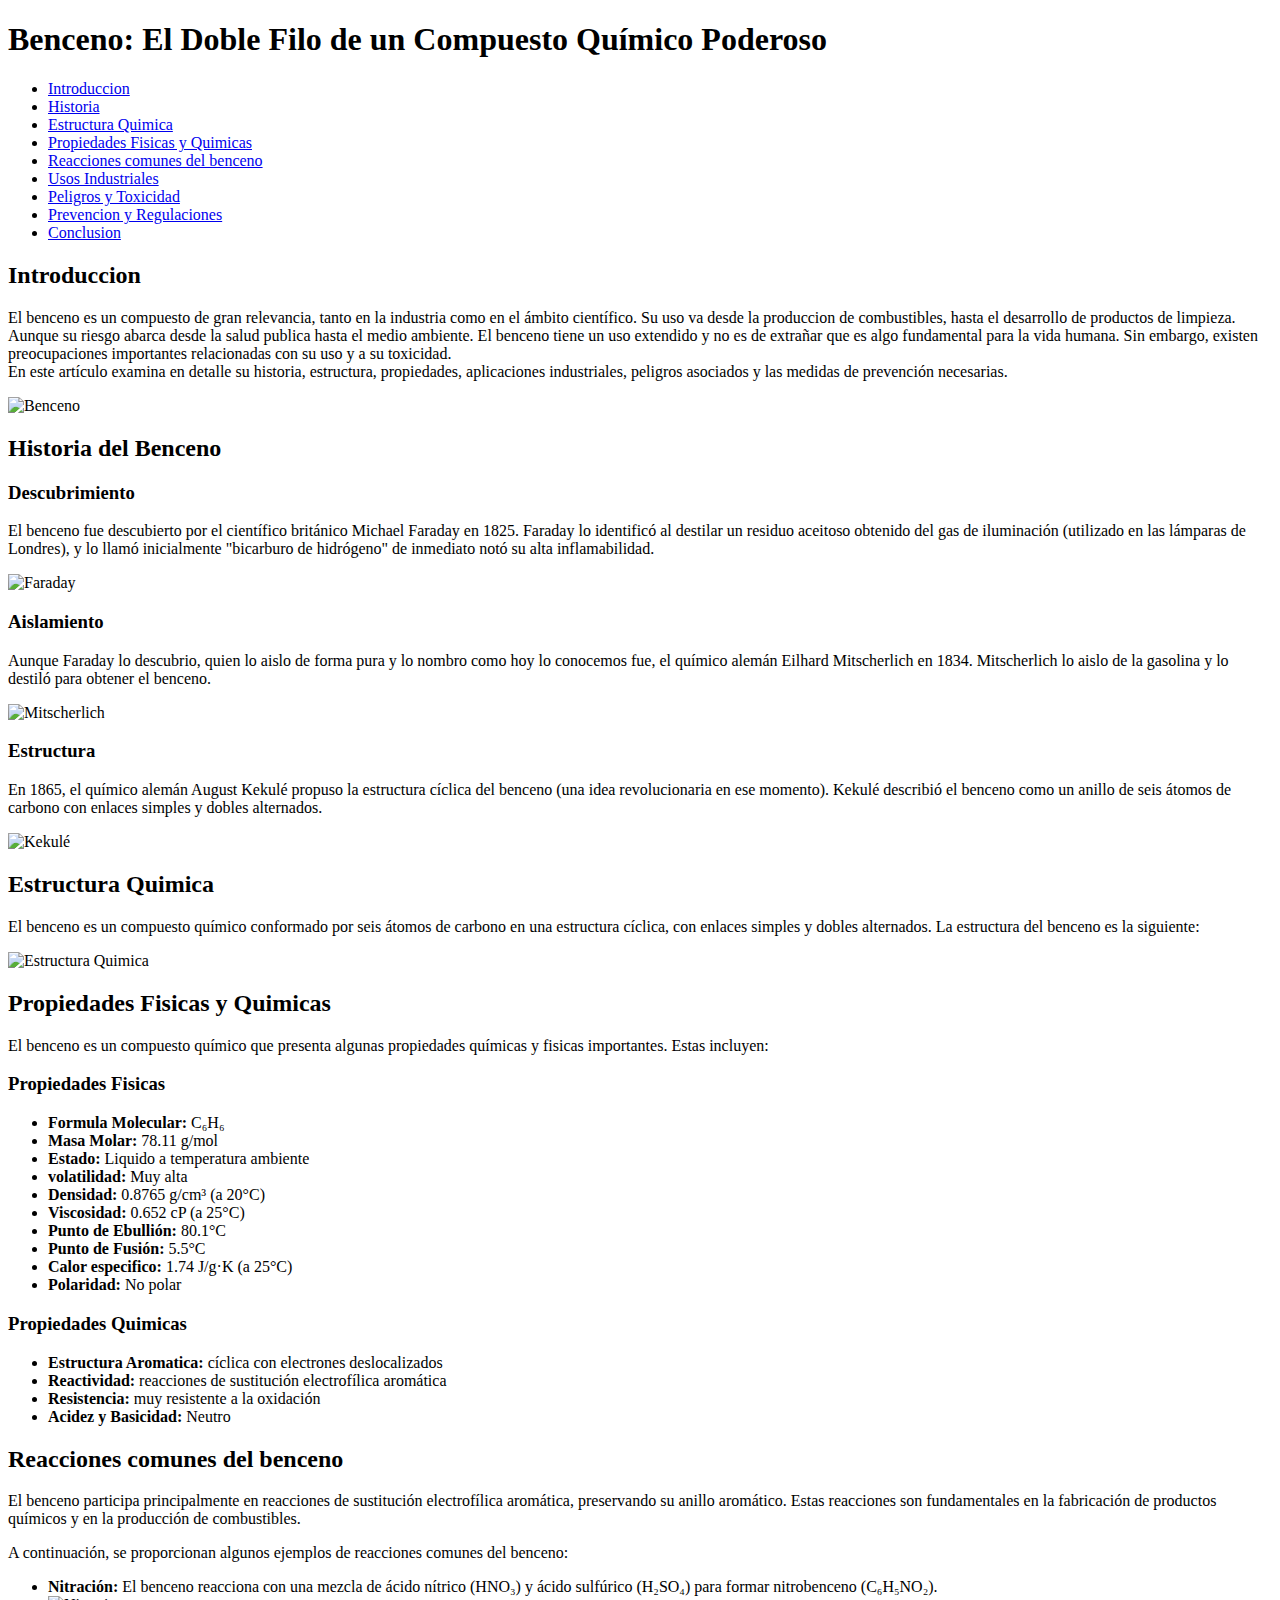
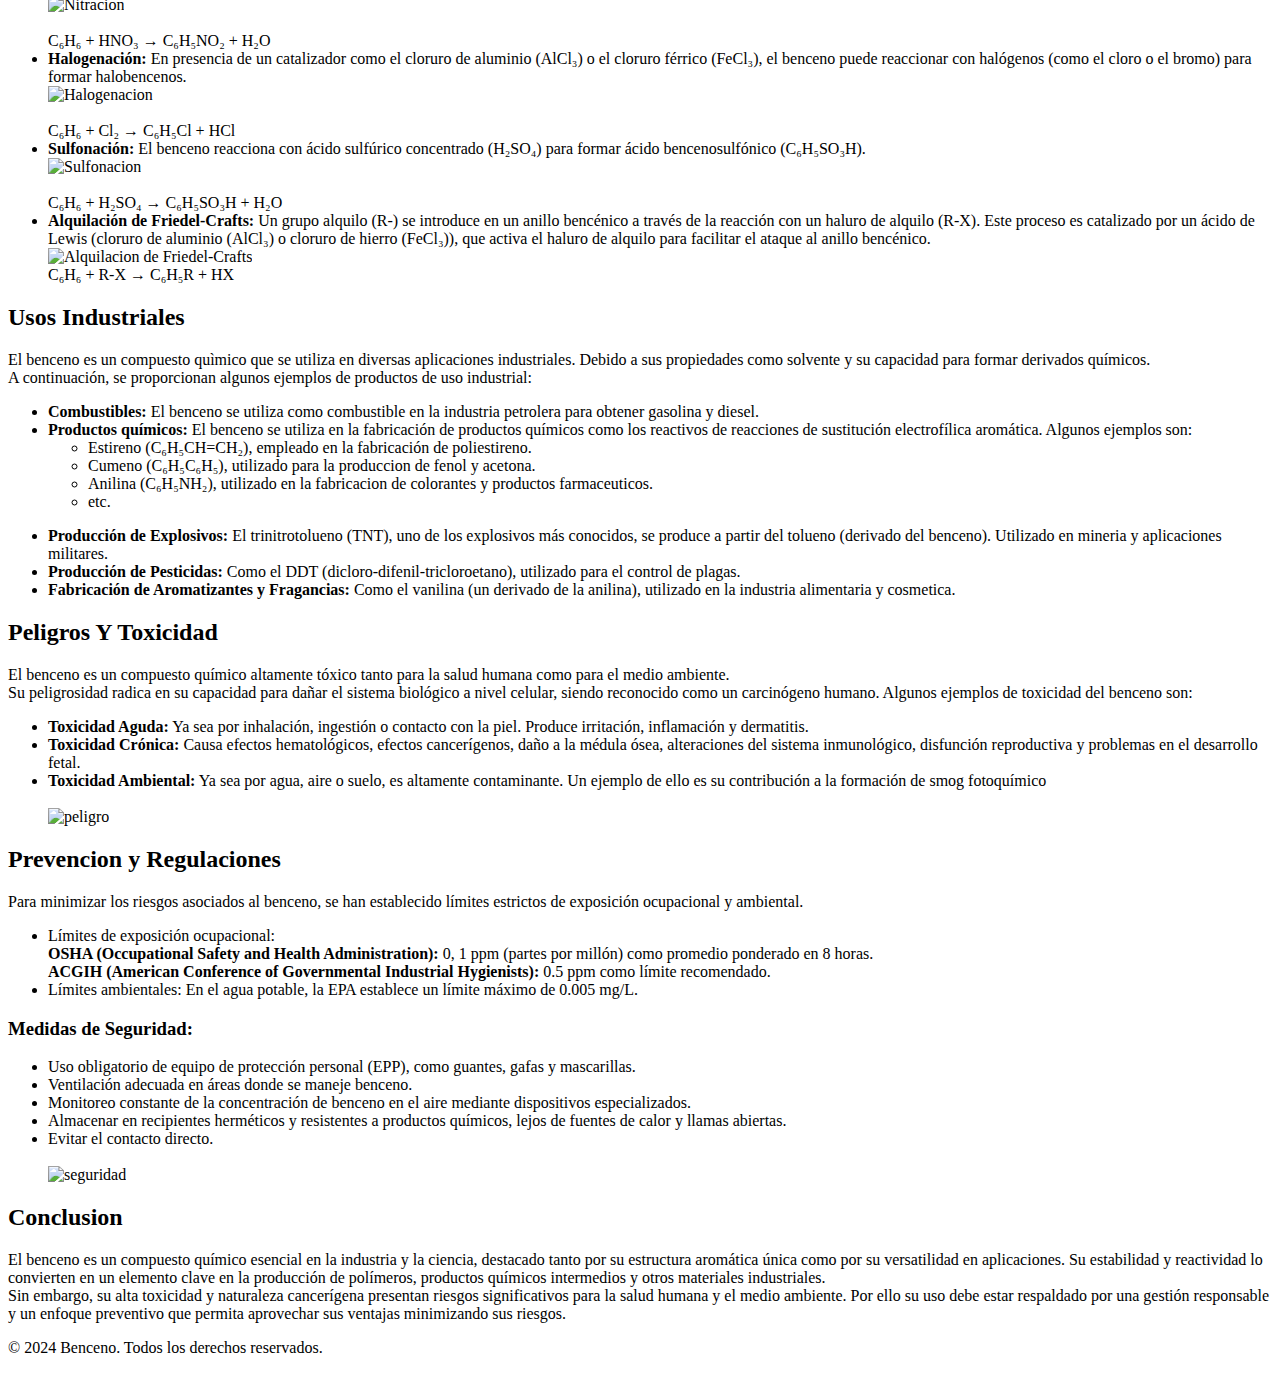
==== index.html @ 009c9f1c "CF" ====
<!DOCTYPE html>
<html lang="en">
<head>
    <meta charset="UTF-8">
    <meta http-equiv="X-UA-Compatible" content="IE=edge">
    <meta name="viewport" content="width=device-width, initial-scale=1.0">
    <title>miArchivo</title>
    <LInk rel="stylesheet" href="miArchivo.css">
</head>
<body>
    <header>
    <h1>Benceno: El Doble Filo de un Compuesto Químico Poderoso</h1>
    <nav>
<ul>
    <li><a href="#introduccion">Introduccion</a></li>
    <li><a href="#Historia">Historia</a></li>
    <li><a href="#Estructura">Estructura Quimica</a></li>
    <li><a href="#Propiedades">Propiedades Fisicas y Quimicas</a></li>
    <li><a href="#Sintesis">Reacciones comunes del benceno</a></li>
    <li><a href="#usos">Usos Industriales</a></li>
    <li><a href="#peligros">Peligros y Toxicidad</a></li>
    <li><a href="#prevencion">Prevencion y Regulaciones</a></li>
    <li><a href="#conclusion">Conclusion</a></li>
</ul>
    </nav>
    </header>
    <section id="introduccion">
        <h2>Introduccion</h2>
        <p>El benceno es un compuesto de gran relevancia, tanto en la industria como en el ámbito científico. Su uso va desde la produccion de combustibles, hasta el desarrollo de productos de limpieza. Aunque su riesgo abarca desde la salud publica hasta el medio ambiente. El benceno tiene un uso extendido y no es de extrañar que es algo fundamental para la vida humana. Sin embargo, existen preocupaciones importantes relacionadas con su uso y a su toxicidad. <br> En este artículo examina en detalle su historia, estructura, propiedades, aplicaciones industriales, peligros asociados y las medidas de prevención necesarias.</p>
        <img src="https://thumbs.dreamstime.com/b/benceno-el-renderizado-d-de-la-estructura-molecular-del-aislado-sobre-fondos-blancos-se-representa-como-esferas-con-codificaci%C3%B3n-212807983.jpg" alt="Benceno">
    </section>
    <section id="Historia">
        <h2>Historia del Benceno</h2>
        <h3>Descubrimiento</h3>
        <p>El benceno fue descubierto por el científico británico Michael Faraday en 1825. Faraday lo identificó al destilar un residuo aceitoso obtenido del gas de iluminación (utilizado en las lámparas de Londres), y lo llamó inicialmente "bicarburo de hidrógeno" de inmediato notó su alta inflamabilidad.</p>
        <img src="https://encrypted-tbn0.gstatic.com/images?q=tbn:ANd9GcTyPpEKPpWpxTH5dnL9G8-i0qVjjvmilEkUCQ&s" alt="Faraday">
        <h3>Aislamiento</h3>
        <p>Aunque Faraday lo descubrio, quien lo aislo de forma pura y lo nombro como hoy lo conocemos fue, el químico alemán Eilhard Mitscherlich en 1834. Mitscherlich lo aislo de la gasolina y lo destiló para obtener el benceno.</p>
        <img src="https://encrypted-tbn0.gstatic.com/images?q=tbn:ANd9GcSUboQ4ZuuzZqmKumqsLggR_Iq9ened0E4xaw&s" alt="Mitscherlich">
        <h3>Estructura</h3>
        <p>En 1865, el químico alemán August Kekulé propuso la estructura cíclica del benceno (una idea revolucionaria en ese momento). Kekulé describió el benceno como un anillo de seis átomos de carbono con enlaces simples y dobles alternados.</p>
        <img src="https://www.lifeder.com/wp-content/uploads/2019/07/August-Kekule.jpg" alt="Kekulé">
    </section>
    <section id="Estructura">
        <h2>Estructura Quimica</h2>
        <p>El benceno es un compuesto químico conformado por seis átomos de carbono en una estructura cíclica, con enlaces simples y dobles alternados. La estructura del benceno es la siguiente:</p>
        <img src="https://www.lifeder.com/wp-content/uploads/2019/05/556px-Benzene-3D-balls.png" alt="Estructura Quimica">
    </section>
    <section id="Propiedades">
        <h2>Propiedades Fisicas y Quimicas</h2>
        <p>El benceno es un compuesto químico que presenta algunas propiedades químicas y fisicas importantes. Estas incluyen:</p>
        <h3>Propiedades Fisicas</h3>
        <ul> 
            <li><strong>Formula Molecular:</strong> C₆H₆</li>
            <li><strong>Masa Molar:</strong> 78.11 g/mol</li>
            <li><strong>Estado:</strong> Liquido a temperatura ambiente</li>
            <li><strong>volatilidad:</strong> Muy alta</li>
            <li><strong>Densidad:</strong> 0.8765 g/cm³ (a 20°C)</li>
            <li><strong>Viscosidad:</strong> 0.652 cP (a 25°C)</li>
            <li><strong>Punto de Ebullión:</strong> 80.1°C</li>
            <li><strong>Punto de Fusión:</strong> 5.5°C</li>
            <li><strong>Calor especifico:</strong> 1.74 J/g·K (a 25°C)</li>
            <li><strong>Polaridad:</strong> No polar</li>
        </ul>
        <h3>Propiedades Quimicas</h3>
        <ul>
            <li><strong>Estructura Aromatica:</strong> cíclica con electrones deslocalizados</li>
            <li><strong>Reactividad:</strong> reacciones de sustitución electrofílica aromática</li>
            <li><strong>Resistencia:</strong> muy resistente a la oxidación</li>
            <li><strong>Acidez y Basicidad:</strong> Neutro</li>
            </ul>
    </section>
    <section id="Sintesis">
        <h2>Reacciones comunes del benceno</h2>
        <p>El benceno participa principalmente en reacciones de sustitución electrofílica aromática, preservando su anillo aromático. Estas reacciones son fundamentales en la fabricación de productos químicos y en la producción de combustibles.</p><p>A continuación, se proporcionan algunos ejemplos de reacciones comunes del benceno:</p>
        <ul>
            <li><strong>Nitración:</strong> El benceno reacciona con una mezcla de ácido nítrico (HNO₃) y ácido sulfúrico (H₂SO₄) para formar nitrobenceno (C₆H₅NO₂).</li>
            <img src="https://upload.wikimedia.org/wikipedia/commons/thumb/3/37/Nitration_reaction_equation_example.svg/400px-Nitration_reaction_equation_example.svg.png" alt="Nitracion">
            <br>
            <br>C₆H₆ + HNO₃ → C₆H₅NO₂ + H₂O
            
            <li><strong>Halogenación:</strong> En presencia de un catalizador como el cloruro de aluminio (AlCl₃) o el cloruro férrico (FeCl₃), el benceno puede reaccionar con halógenos (como el cloro o el bromo) para formar halobencenos.</li>
            <img src="https://bachilleratovirtual.com/aula/pluginfile.php/7679/mod_lesson/page_contents/3812/halogenaci%C3%B3n.png" alt="Halogenacion">
            <br>
            <br> C₆H₆ + Cl₂ → C₆H₅Cl + HCl
            <li><strong>Sulfonación:</strong> El benceno reacciona con ácido sulfúrico concentrado (H₂SO₄) para formar ácido bencenosulfónico (C₆H₅SO₃H).</li>
            <img src="https://chem.libretexts.org/@api/deki/files/2408/sulfonationofbenzene.jpg" alt="Sulfonacion">
            <br>
            <br>  C₆H₆ + H₂SO₄ → C₆H₅SO₃H + H₂O
            <li><strong>Alquilación de Friedel-Crafts:</strong> Un grupo alquilo (R-) se introduce en un anillo bencénico a través de la reacción con un haluro de alquilo (R-X). Este proceso es catalizado por un ácido de Lewis (cloruro de aluminio (AlCl₃) o cloruro de hierro (FeCl₃)), que activa el haluro de alquilo para facilitar el ataque al anillo bencénico.</li>
            <img src="https://encrypted-tbn0.gstatic.com/images?q=tbn:ANd9GcSKvo8NfWSTgH9xI1IiXIRUVqkfAWUH1CNWKA&s" alt="Alquilacion de Friedel-Crafts">
            <br> C₆H₆ + R-X → C₆H₅R + HX
        </ul>
    </section>
    <section id="usos">
        <h2>Usos Industriales</h2>
        <p>El benceno es un compuesto quìmico que se utiliza en diversas aplicaciones industriales. Debido a sus propiedades como solvente y su capacidad para formar derivados químicos.<br> A continuación, se proporcionan algunos ejemplos de productos de uso industrial:</p>
        <ul>
            <li><strong>Combustibles:</strong> El benceno se utiliza como combustible en la industria petrolera para obtener gasolina y diesel.</li>
            <li><strong>Productos químicos:</strong> El benceno se utiliza en la fabricación de productos químicos como los reactivos de reacciones de sustitución electrofílica aromática. Algunos ejemplos son:</li>
            <ul>
                <li>Estireno (C₆H₅CH=CH₂), empleado en la fabricación de poliestireno.</li>
                <li>Cumeno (C₆H₅C₆H₅), utilizado para la produccion de fenol y acetona.</li>
                <li>Anilina (C₆H₅NH₂), utilizado en la fabricacion de colorantes y productos farmaceuticos.</li>
                <li>etc.</li>
            </ul>
        </section>
        <ul>
        <li><strong>Producción de Explosivos:</strong> El trinitrotolueno (TNT), uno de los explosivos más conocidos, se produce a partir del tolueno (derivado del benceno). Utilizado en mineria y aplicaciones militares.</li>
        <li><strong>Producción de Pesticidas:</strong> Como el DDT (dicloro-difenil-tricloroetano), utilizado para el control de plagas.</li>
        <li><strong>Fabricación de Aromatizantes y Fragancias:</strong> Como el vanilina (un derivado de la anilina), utilizado en la industria alimentaria y cosmetica.</li>
        </ul>
    </section>
    <section id="peligros">
        <h2>Peligros Y Toxicidad</h2>
        <p>El benceno es un compuesto químico altamente tóxico tanto para la salud humana como para el medio ambiente. <br> Su peligrosidad radica en su capacidad para dañar el sistema biológico a nivel celular, siendo reconocido como un carcinógeno humano. Algunos ejemplos de toxicidad del benceno son:</p>
        <ul>
            <li><strong>Toxicidad Aguda:</strong> Ya sea por inhalación, ingestión o contacto con la piel. Produce irritación, inflamación y dermatitis.</li></li>
            <li><strong>Toxicidad Crónica:</strong> Causa efectos hematológicos, efectos cancerígenos, daño a la médula ósea, alteraciones del sistema inmunológico, disfunción reproductiva y problemas en el desarrollo fetal.</li>
            <li><strong>Toxicidad Ambiental:</strong> Ya sea por agua, aire o suelo, es altamente contaminante. Un ejemplo de ello es su contribución a la formación de smog fotoquímico </li>
            <br>
            <img src="https://images.jifo.co/50039915_1573515367538.png" alt="peligro">
        </ul>
    </section>
<section id="prevencion">
    <h2>Prevencion y Regulaciones</h2>
    <p>Para minimizar los riesgos asociados al benceno, se han establecido límites estrictos de exposición ocupacional y ambiental. </p> 
        <ul>
            <li>Límites de exposición ocupacional:<br><strong>OSHA (Occupational Safety and Health Administration):</strong> 0, 1 ppm (partes por millón) como promedio ponderado en 8 horas. </li>
            <strong>ACGIH (American Conference of Governmental Industrial Hygienists):</strong>  0.5 ppm como límite recomendado.
            <li>Límites ambientales: En el agua potable, la EPA establece un límite máximo de 0.005 mg/L.</li>
        </ul>
    <h3>Medidas de Seguridad:</h3>
    <ul>
    <li>Uso obligatorio de equipo de protección personal (EPP), como guantes, gafas y mascarillas.</li>
    <li>Ventilación adecuada en áreas donde se maneje benceno.</li>
    <li>
        Monitoreo constante de la concentración de benceno en el aire mediante dispositivos especializados.
        </li>
        <li>Almacenar en recipientes herméticos y resistentes a productos químicos, lejos de fuentes de calor y llamas abiertas.</li>
        <li>Evitar el contacto directo.</li>
        <br>
        <img src="https://thumbs.dreamstime.com/b/equipo-de-protecci%C3%B3n-personal-en-el-laboratorio-ilustraci%C3%B3n-eventos-sensibilizaci%C3%B3n-ocupacional-afiche-190269410.jpg" alt="seguridad">
    </ul>
        </section>
        <section id="conclusion">
            <h2>Conclusion</h2>
            <p>El benceno es un compuesto químico esencial en la industria y la ciencia, destacado tanto por su estructura aromática única como por su versatilidad en aplicaciones. Su estabilidad y reactividad lo convierten en un elemento clave en la producción de polímeros, productos químicos intermedios y otros materiales industriales. <br> Sin embargo, su alta toxicidad y naturaleza cancerígena presentan riesgos significativos para la salud humana y el medio ambiente. Por ello su uso debe estar respaldado por una gestión responsable y un enfoque preventivo que permita aprovechar sus ventajas minimizando sus riesgos. </p>
        </section>
        <footer>
            <p>&copy; 2024 Benceno. Todos los derechos reservados.</p>
        </footer>
<Script src="miArchivo.js"></Script>
</body>
</html>
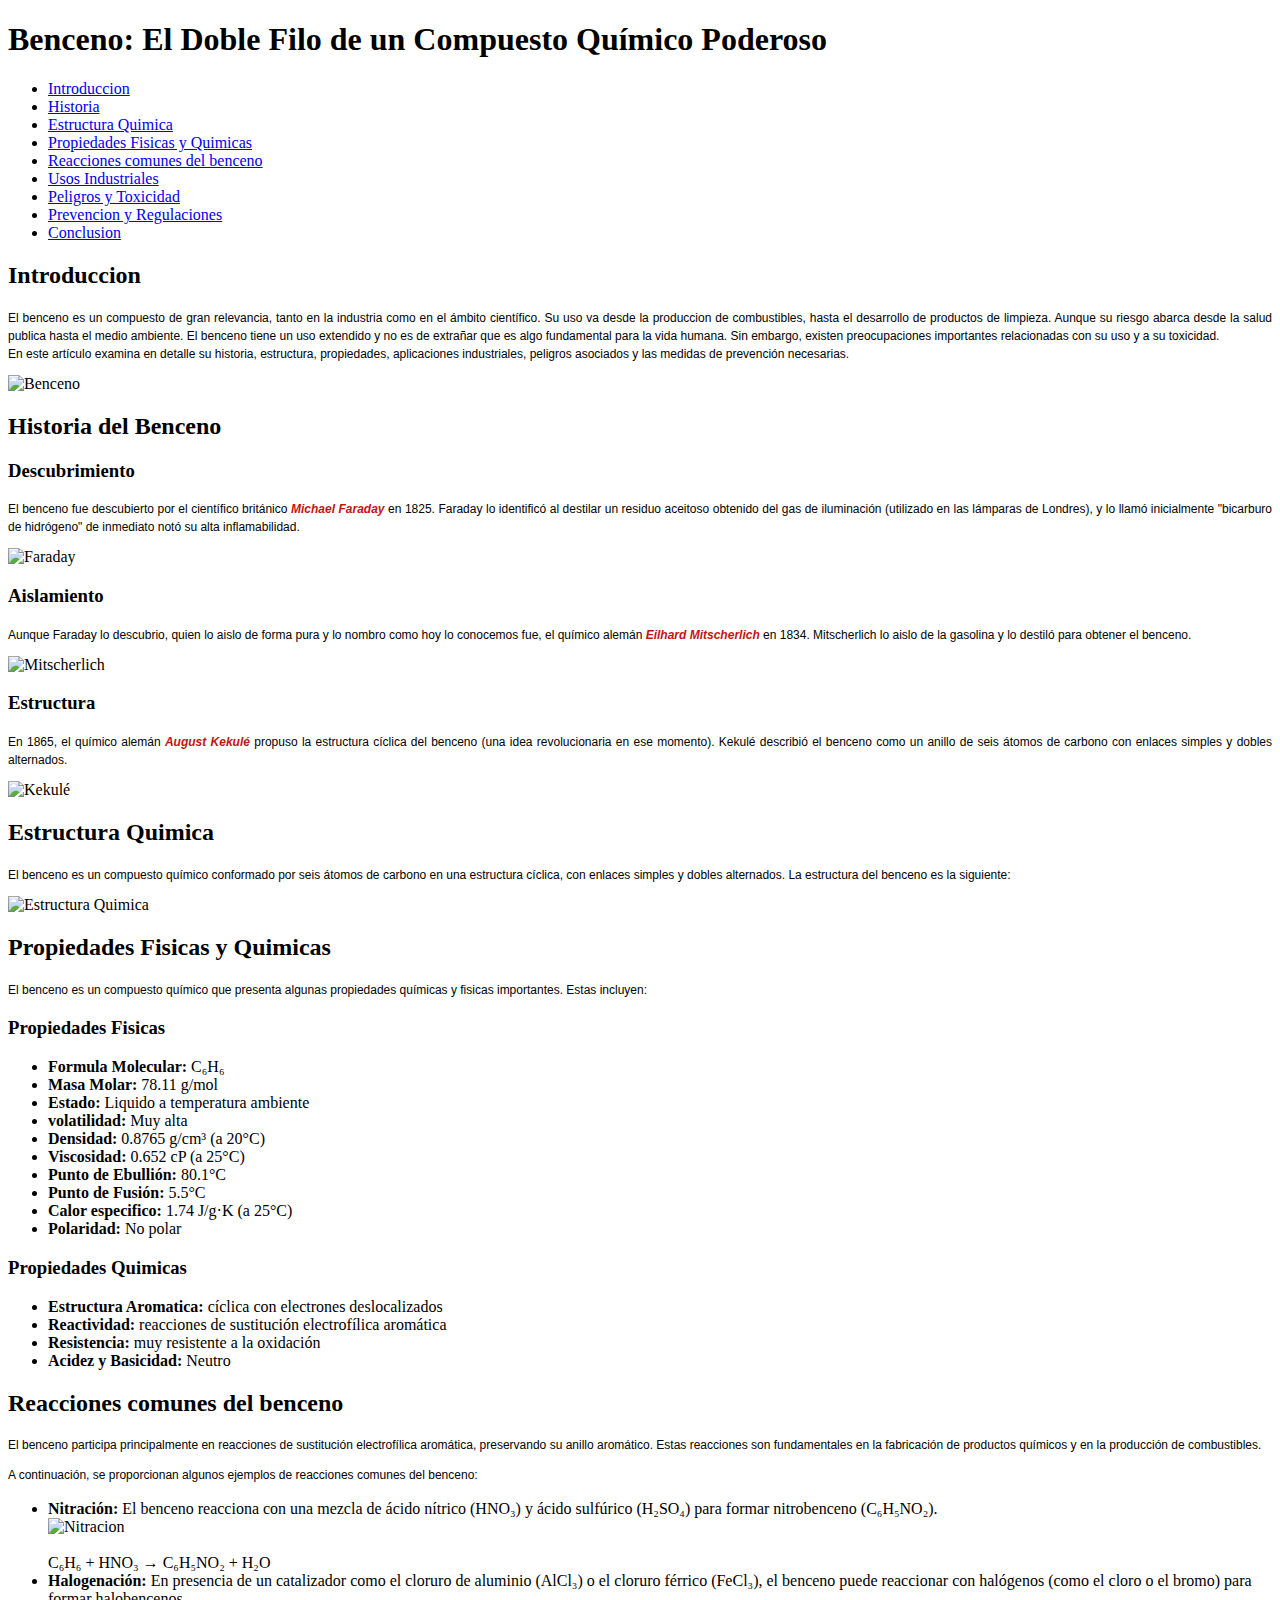
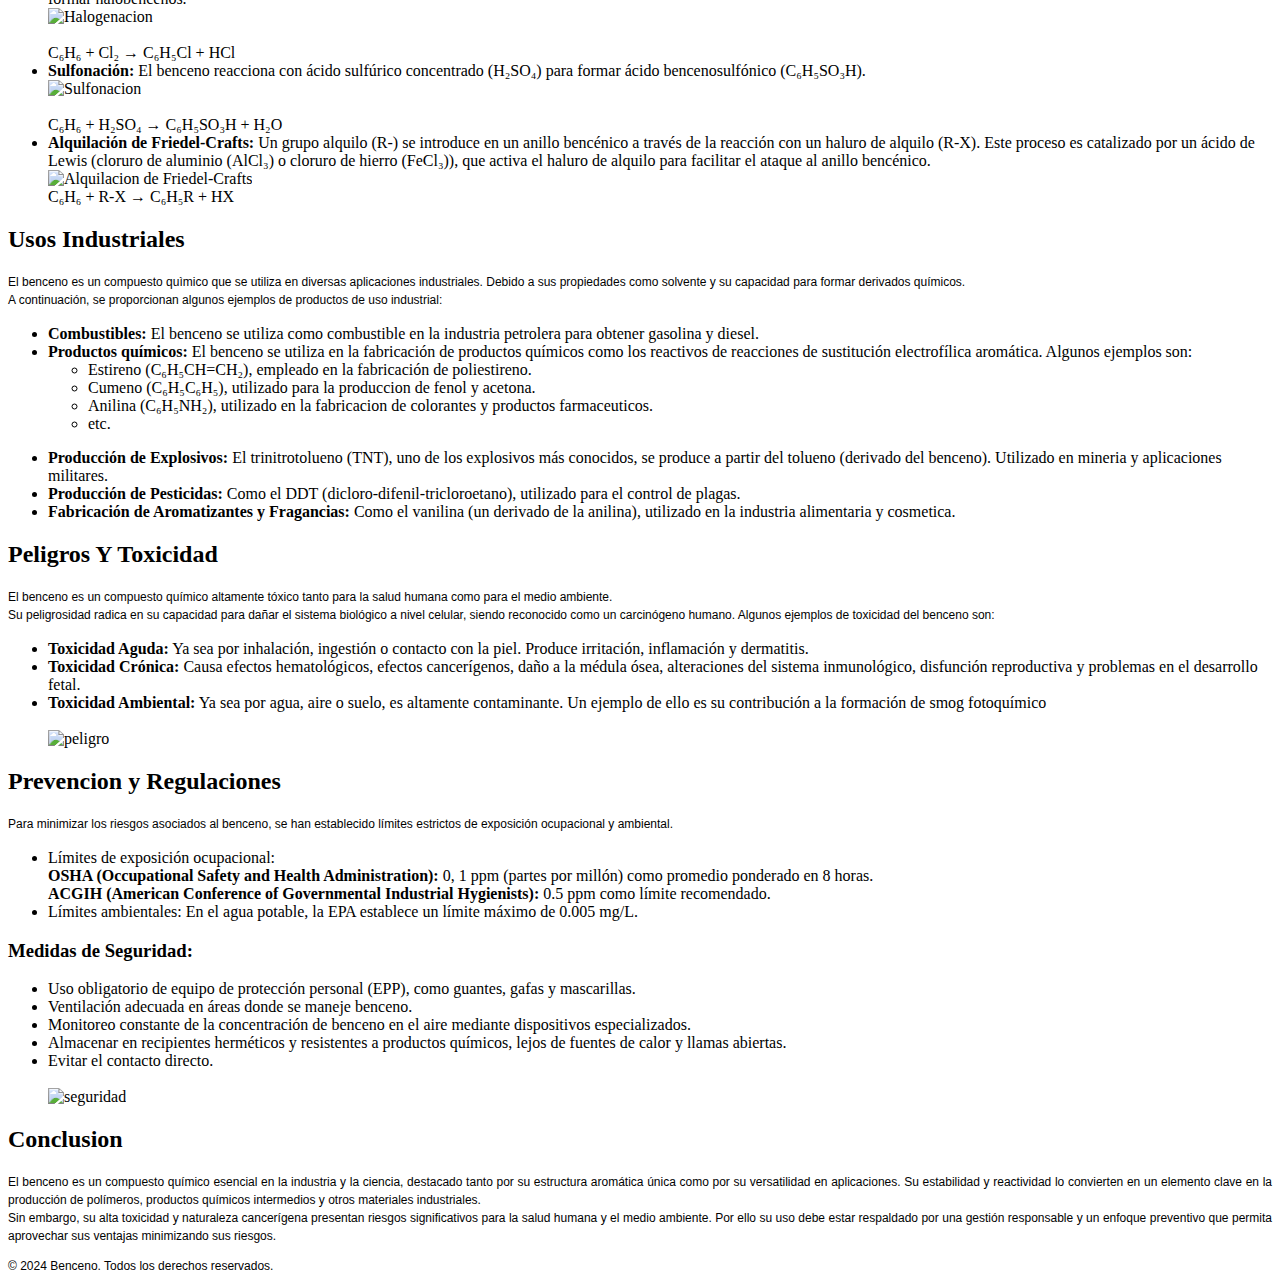
==== commit edb423cb: "P1" ====
--- a/index.html
+++ b/index.html
@@ -32,13 +32,13 @@
     <section id="Historia">
         <h2>Historia del Benceno</h2>
         <h3>Descubrimiento</h3>
-        <p>El benceno fue descubierto por el científico británico Michael Faraday en 1825. Faraday lo identificó al destilar un residuo aceitoso obtenido del gas de iluminación (utilizado en las lámparas de Londres), y lo llamó inicialmente "bicarburo de hidrógeno" de inmediato notó su alta inflamabilidad.</p>
+        <p>El benceno fue descubierto por el científico británico <class class="Importante">Michael Faraday</class> en 1825. Faraday lo identificó al destilar un residuo aceitoso obtenido del gas de iluminación (utilizado en las lámparas de Londres), y lo llamó inicialmente "bicarburo de hidrógeno" de inmediato notó su alta inflamabilidad.</p>
         <img src="https://encrypted-tbn0.gstatic.com/images?q=tbn:ANd9GcTyPpEKPpWpxTH5dnL9G8-i0qVjjvmilEkUCQ&s" alt="Faraday">
         <h3>Aislamiento</h3>
-        <p>Aunque Faraday lo descubrio, quien lo aislo de forma pura y lo nombro como hoy lo conocemos fue, el químico alemán Eilhard Mitscherlich en 1834. Mitscherlich lo aislo de la gasolina y lo destiló para obtener el benceno.</p>
+        <p>Aunque Faraday lo descubrio, quien lo aislo de forma pura y lo nombro como hoy lo conocemos fue, el químico alemán <class class="Importante"> Eilhard Mitscherlich</class> en 1834. Mitscherlich lo aislo de la gasolina y lo destiló para obtener el benceno.</p>
         <img src="https://encrypted-tbn0.gstatic.com/images?q=tbn:ANd9GcSUboQ4ZuuzZqmKumqsLggR_Iq9ened0E4xaw&s" alt="Mitscherlich">
         <h3>Estructura</h3>
-        <p>En 1865, el químico alemán August Kekulé propuso la estructura cíclica del benceno (una idea revolucionaria en ese momento). Kekulé describió el benceno como un anillo de seis átomos de carbono con enlaces simples y dobles alternados.</p>
+        <p>En 1865, el químico alemán <class class="Importante">August Kekulé</class> propuso la estructura cíclica del benceno (una idea revolucionaria en ese momento). Kekulé describió el benceno como un anillo de seis átomos de carbono con enlaces simples y dobles alternados.</p>
         <img src="https://www.lifeder.com/wp-content/uploads/2019/07/August-Kekule.jpg" alt="Kekulé">
     </section>
     <section id="Estructura">
--- a/miArchivo.css
+++ b/miArchivo.css
@@ -0,0 +1,17 @@
+.Importante {
+    font-family: Verdana, Geneva, Tahoma, sans-serif;
+    font-size: 12px;
+    color: #c21414;
+    font-weight: bold;
+    font-style: oblique;
+    text-align: justify;
+    line-height: 1.5;
+}
+p {
+    font-family: Verdana, Geneva, Tahoma, sans-serif;
+    font-size: 12px;
+    color: #020202;
+    text-align: justify;
+    line-height: 1.5;
+}
+
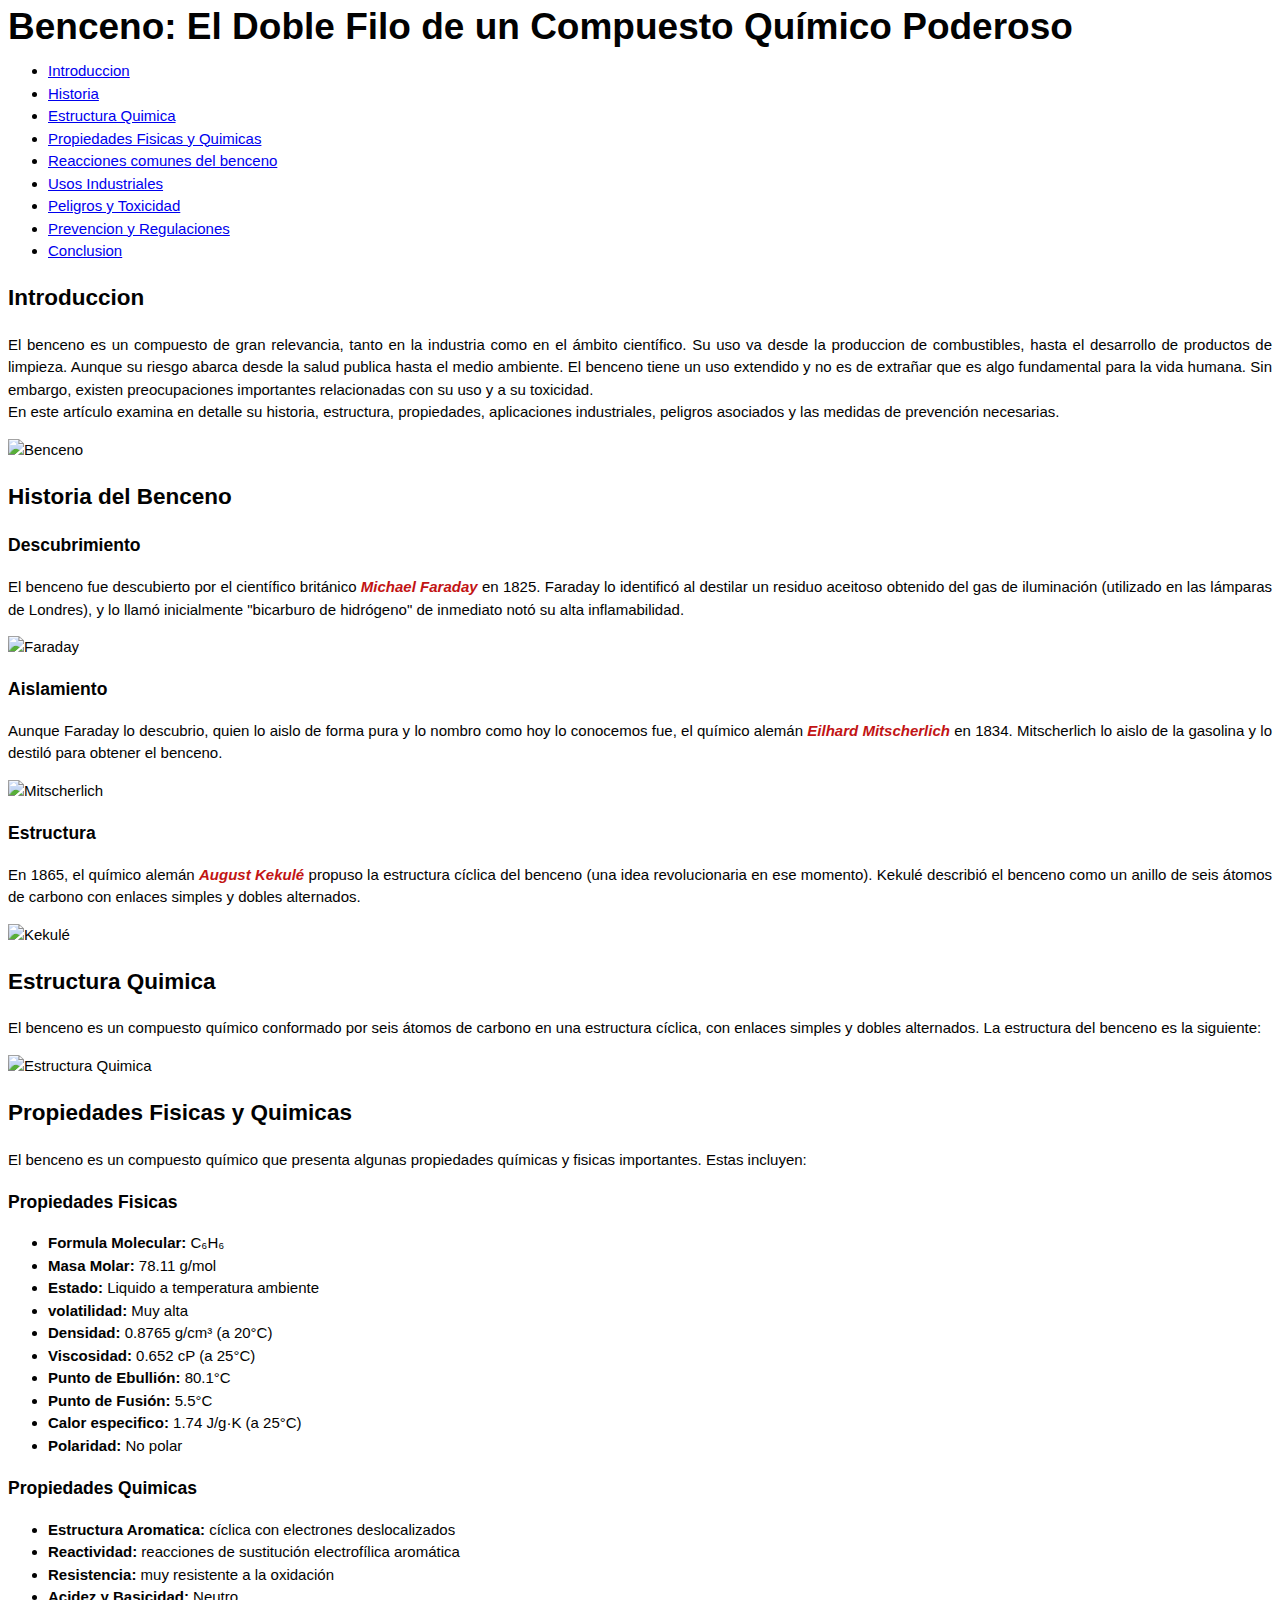
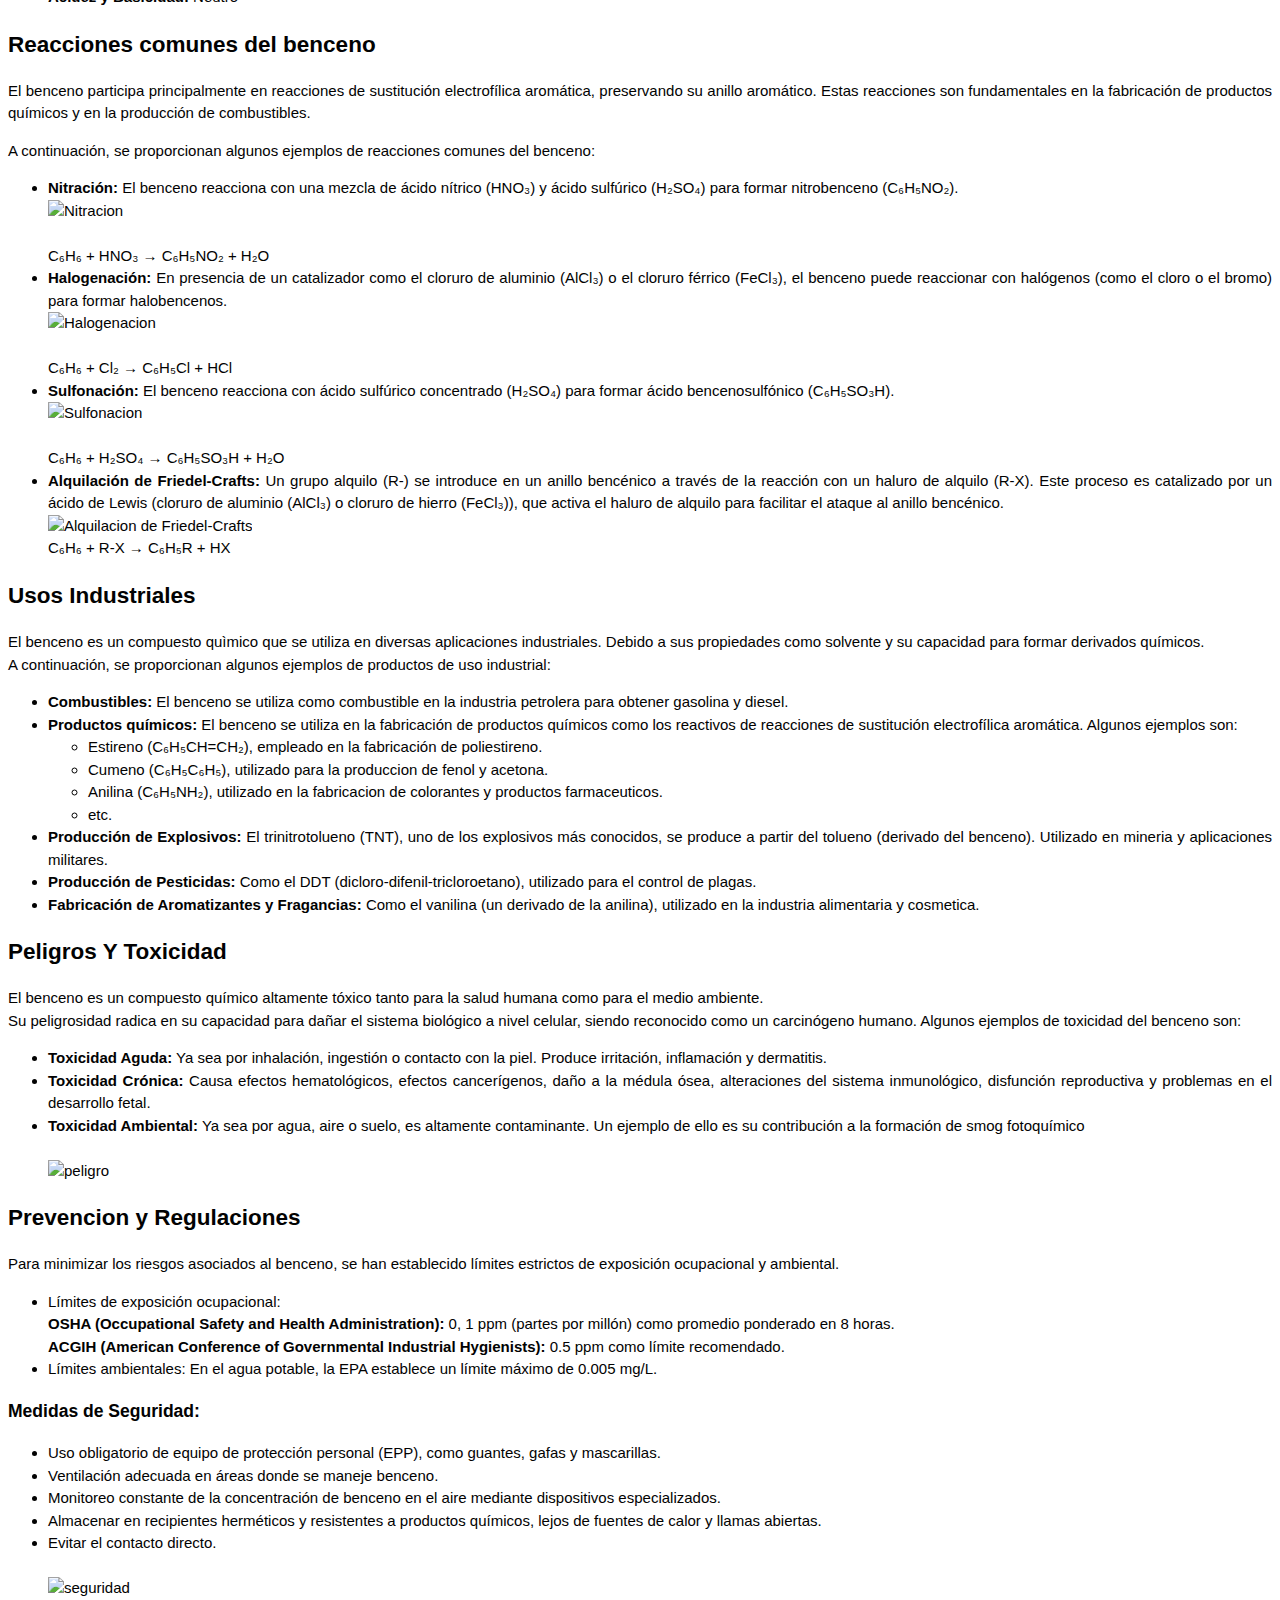
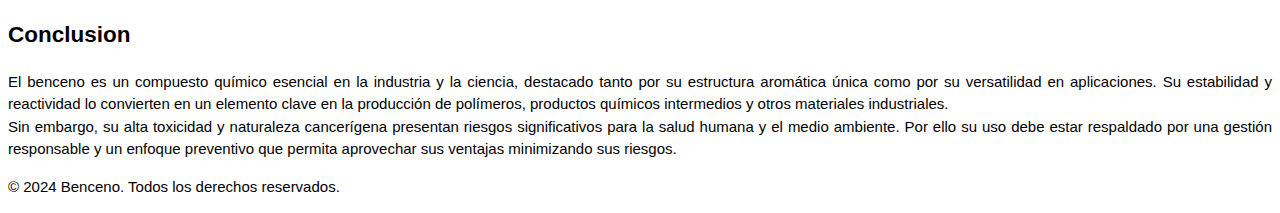
==== commit fd27edd5: "CS3" ====
--- a/index.html
+++ b/index.html
@@ -12,6 +12,7 @@
     <h1>Benceno: El Doble Filo de un Compuesto Químico Poderoso</h1>
     <nav>
 <ul>
+    <div class="menu">
     <li><a href="#introduccion">Introduccion</a></li>
     <li><a href="#Historia">Historia</a></li>
     <li><a href="#Estructura">Estructura Quimica</a></li>
@@ -21,6 +22,7 @@
     <li><a href="#peligros">Peligros y Toxicidad</a></li>
     <li><a href="#prevencion">Prevencion y Regulaciones</a></li>
     <li><a href="#conclusion">Conclusion</a></li>
+    </div>
 </ul>
     </nav>
     </header>
@@ -104,8 +106,7 @@
                 <li>Anilina (C₆H₅NH₂), utilizado en la fabricacion de colorantes y productos farmaceuticos.</li>
                 <li>etc.</li>
             </ul>
-        </section>
-        <ul>
+        </li>
         <li><strong>Producción de Explosivos:</strong> El trinitrotolueno (TNT), uno de los explosivos más conocidos, se produce a partir del tolueno (derivado del benceno). Utilizado en mineria y aplicaciones militares.</li>
         <li><strong>Producción de Pesticidas:</strong> Como el DDT (dicloro-difenil-tricloroetano), utilizado para el control de plagas.</li>
         <li><strong>Fabricación de Aromatizantes y Fragancias:</strong> Como el vanilina (un derivado de la anilina), utilizado en la industria alimentaria y cosmetica.</li>
--- a/miArchivo.css
+++ b/miArchivo.css
@@ -1,17 +1,32 @@
+body {
+    font-family: Verdana, Geneva, Tahoma, sans-serif;
+    font-size: 15px;
+    color: #020202;
+    text-align: justify;
+    line-height: 1.5;
+}
+
 .Importante {
     font-family: Verdana, Geneva, Tahoma, sans-serif;
-    font-size: 12px;
+    font-size: 15px;
     color: #c21414;
     font-weight: bold;
     font-style: oblique;
     text-align: justify;
     line-height: 1.5;
 }
-p {
-    font-family: Verdana, Geneva, Tahoma, sans-serif;
-    font-size: 12px;
-    color: #020202;
+
+h1 {
+    font-size: 37px;
     text-align: justify;
-    line-height: 1.5;
+    line-height: 1;
+    margin: auto;
+}
+.box1 {
+    border: 1px solid #15f5c1;
+    padding: 20px;
+    margin: auto;
+    background-color: #e25151;
+    border-radius: 70px 10px;
 }
 
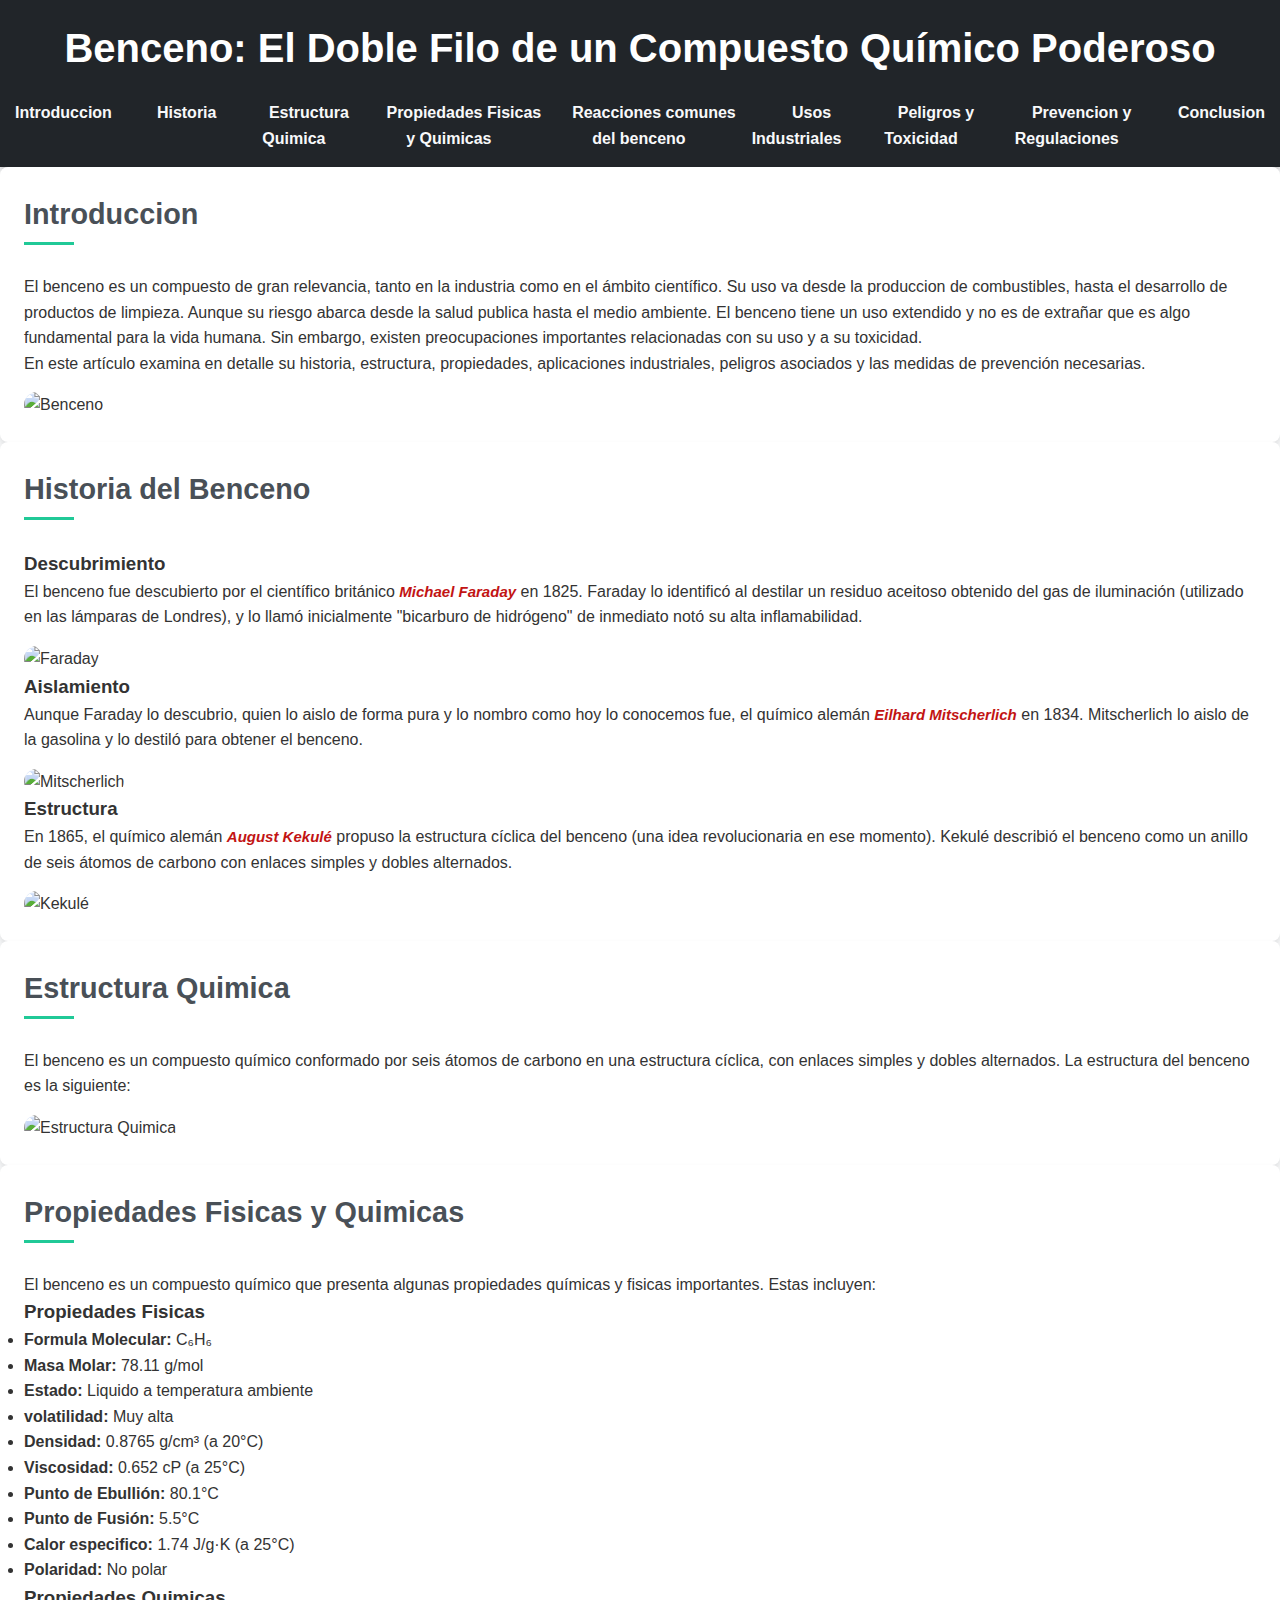
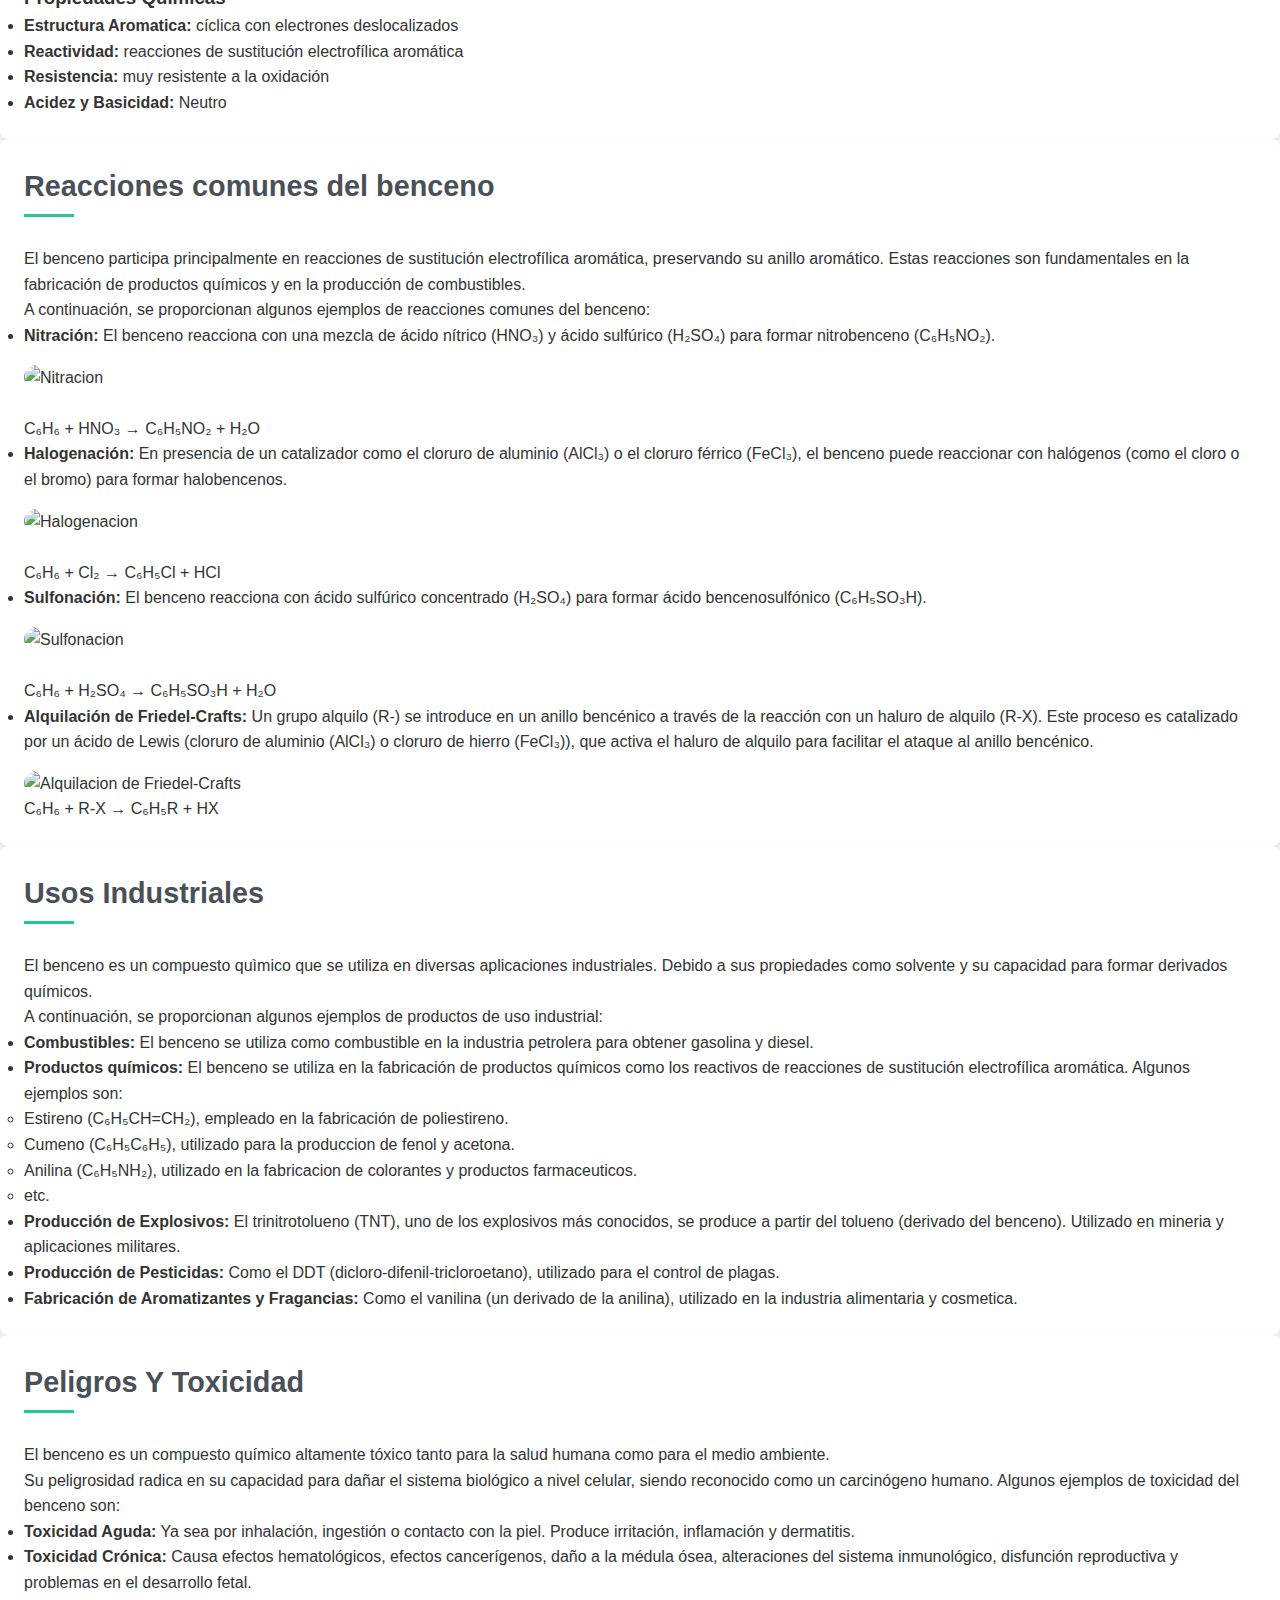
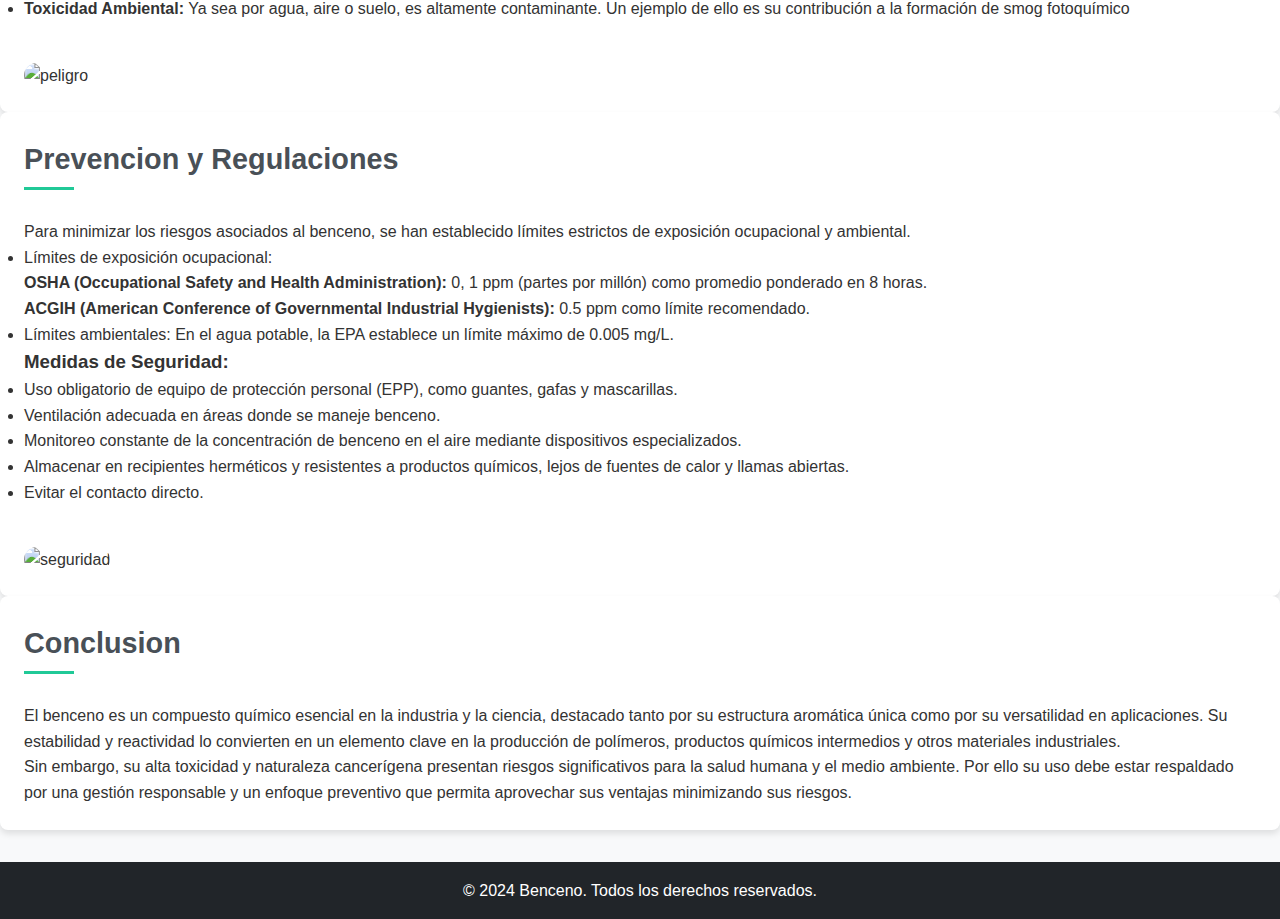
==== commit bec830db: "CS4" ====
--- a/index.html
+++ b/index.html
@@ -9,6 +9,7 @@
 </head>
 <body>
     <header>
+        <div class="container">
     <h1>Benceno: El Doble Filo de un Compuesto Químico Poderoso</h1>
     <nav>
 <ul>
--- a/miArchivo.css
+++ b/miArchivo.css
@@ -1,9 +1,9 @@
 body {
-    font-family: Verdana, Geneva, Tahoma, sans-serif;
-    font-size: 15px;
-    color: #020202;
-    text-align: justify;
-    line-height: 1.5;
+    font-family: var(--font-family);
+    line-height: 1.6;
+    color: var(--primary-color);
+    background-color: var(--background-color);
+    margin: 0;
 }
 
 .Importante {
@@ -16,17 +16,119 @@
     line-height: 1.5;
 }
 
-h1 {
-    font-size: 37px;
-    text-align: justify;
-    line-height: 1;
-    margin: auto;
-}
-.box1 {
-    border: 1px solid #15f5c1;
-    padding: 20px;
-    margin: auto;
-    background-color: #e25151;
-    border-radius: 70px 10px;
+:root {
+    --primary-color: #333;
+    --secondary-color: #495057;
+    --accent-color: #20c997;
+    --background-color: #f8f9fa;
+    --header-color: #212529;
+    --font-family: 'Arial', sans-serif;
 }
 
+* {
+    margin: 0;
+    padding: 0;
+    box-sizing: border-box;
+}
+
+header {
+    background-color: var(--header-color);
+    color: #fff;
+    padding: 1em 0;
+    text-align: center;
+    box-shadow: 0 4px 6px rgba(0, 0, 0, 0.2);
+}
+
+header h1 {
+    font-size: 2.5em;
+    margin-bottom: 0.5em;
+}
+
+.menu {
+    list-style: none;
+    display: flex;
+    justify-content: center;
+    gap: 15px;
+    padding: 0;
+    margin: 0;
+}
+
+.menu li a {
+    text-decoration: none;
+    color: #f8f9fa;
+    font-weight: bold;
+    padding: 10px 15px;
+    border-radius: 5px;
+    transition: background-color 0.3s ease, transform 0.3s ease;
+}
+
+.menu li a:hover {
+    background-color: var(--accent-color);
+    transform: scale(1.1);
+}
+
+main {
+    display: grid;
+    grid-template-columns: repeat(auto-fit, minmax(300px, 1fr));
+    gap: 20px;
+    padding: 2em;
+    max-width: 1200px;
+    margin: 0 auto;
+}
+
+section {
+    background-color: #fff;
+    padding: 1.5em;
+    border-radius: 8px;
+    box-shadow: 0 4px 6px rgba(0, 0, 0, 0.1);
+    transition: transform 0.3s ease;
+}
+
+section:hover {
+    transform: translateY(-10px);
+}
+
+section img {
+    width: 100%;
+    border-radius: 15px;
+    margin-top: 1em;
+}
+
+h2 {
+    color: var(--secondary-color);
+    margin-bottom: 1em;
+    font-size: 1.8em;
+}
+
+h2::after {
+    content: "";
+    display: block;
+    width: 50px;
+    height: 3px;
+    background-color: var(--accent-color);
+    margin-top: 5px;
+}
+
+footer {
+    background-color: var(--header-color);
+    color: #fff;
+    text-align: center;
+    padding: 1em 0;
+    margin-top: 2em;
+}
+
+@media (max-width: 768px) {
+    header h1 {
+        font-size: 1.8em;
+    }
+
+    .menu {
+        flex-direction: column;
+        gap: 10px;
+    }
+
+    main {
+        grid-template-columns: 1fr;
+        padding: 1em;
+    }
+}
